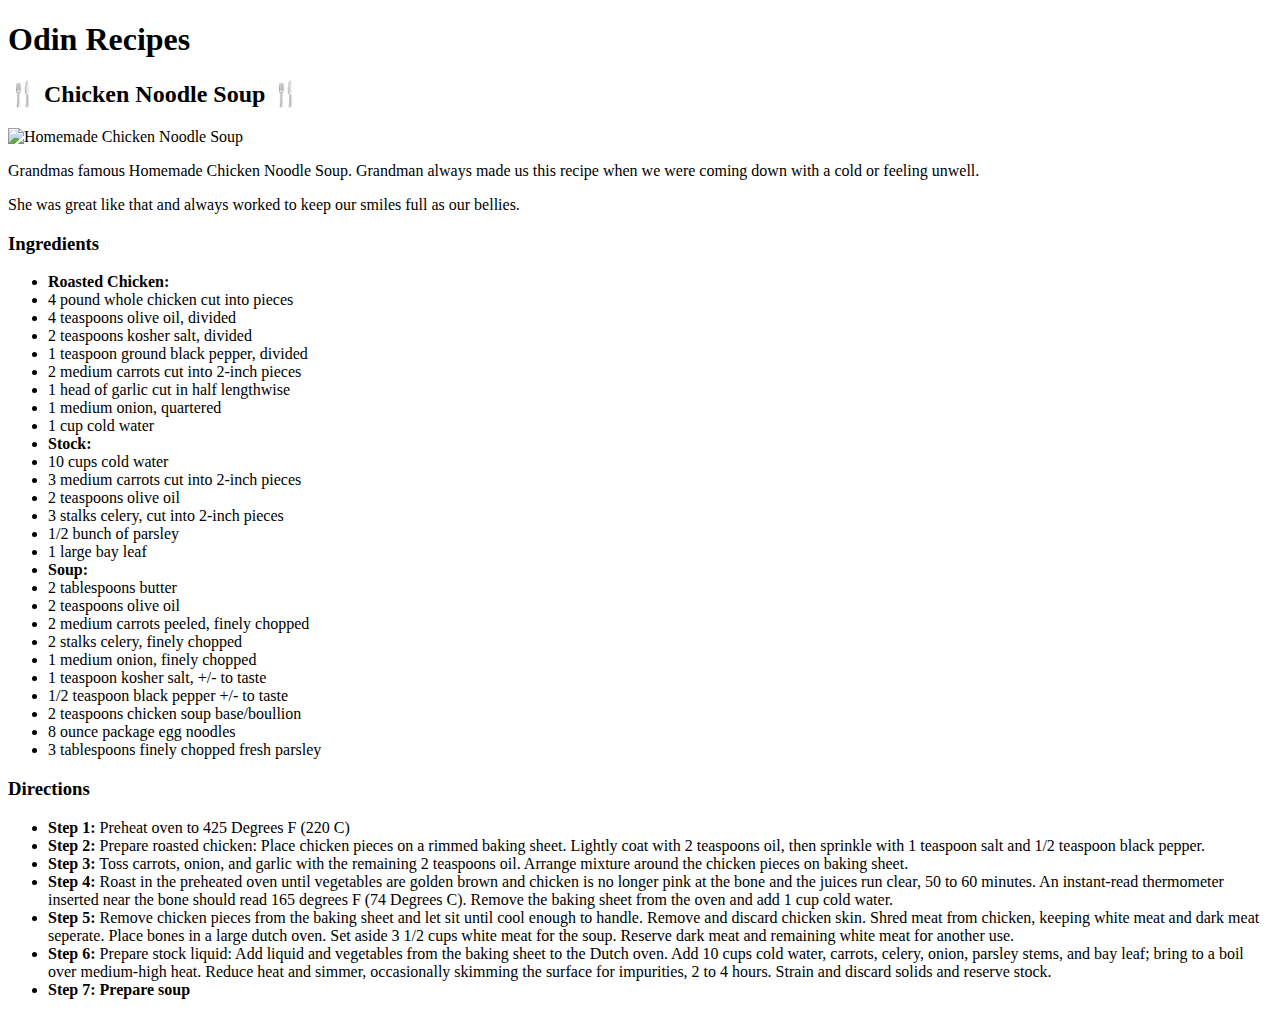
==== recipes/chickensoup.html @ f67a76ae "Added new recipe/page chickensoup.html and updated index.html" ====
<!DOCTYPE html>
<html lang="en">
<head>
  <meta charset="UTF-8">
  <meta http-equiv="X-UA-Compatible" content="IE=edge">
  <meta name="viewport" content="width=device-width, initial-scale=1.0">
  <title>Lasagna</title>
</head>
<body>
  <h1>Odin Recipes</h1>

  <section>

    <h2>🍴 Chicken Noodle Soup 🍴</h2>
    <img src="https://www.allrecipes.com/thmb/oeHyWbfL6Q9-yE76SZCrWJIHis4=/750x0/filters:no_upscale():max_bytes(150000):strip_icc()/26460-quick-and-easy-chicken-noodle-soup-allrecipes-1x1-1-b88125437574471db3e114c40bc6928e.jpg" alt="Homemade Chicken Noodle Soup" class="responsive">
    
    <p> Grandmas famous Homemade Chicken Noodle Soup. Grandman always made us this recipe when we were coming down with a cold or feeling unwell. </p>
    <p> She was great like that and always worked to keep our smiles full as our bellies.</p>
  
    <h3>Ingredients</h3>
    <ul>
      <li><strong>Roasted Chicken:</strong></li>
      <li>4 pound whole chicken cut into pieces</li>
      <li>4 teaspoons olive oil, divided</li>
      <li>2 teaspoons kosher salt, divided</li>
      <li>1 teaspoon ground black pepper, divided</li>
      <li>2 medium carrots cut into 2-inch pieces</li>
      <li>1 head of garlic cut in half lengthwise</li>
      <li>1 medium onion, quartered</li>
      <li>1 cup cold water</li>
      <li><strong>Stock:</strong></li>
      <li>10 cups cold water</li>
      <li>3 medium carrots cut into 2-inch pieces</li>
      <li>2 teaspoons olive oil</li>
      <li>3 stalks celery, cut into 2-inch pieces</li>
      <li>1/2 bunch of parsley</li>
      <li>1 large bay leaf</li>
      <li><strong>Soup:</strong></li>
      <li>2 tablespoons butter</li>
      <li>2 teaspoons olive oil</li>
      <li>2 medium carrots peeled, finely chopped</li>
      <li>2 stalks celery, finely chopped</li>
      <li>1 medium onion, finely chopped</li>
      <li>1 teaspoon kosher salt, +/- to taste</li>
      <li>1/2 teaspoon black pepper +/- to taste</li>
      <li>2 teaspoons chicken soup base/boullion</li>
      <li>8 ounce package egg noodles</li>
      <li>3 tablespoons finely chopped fresh parsley</li>
    </ul>
    <h3>Directions</h3>
    <ul>
      <li><strong>Step 1:</strong> Preheat oven to 425 Degrees F (220 C)</li>
      <li><strong>Step 2:</strong> Prepare roasted chicken: Place chicken pieces on a rimmed baking sheet. Lightly coat with 2 teaspoons oil, then sprinkle with 1 teaspoon salt and 1/2 teaspoon black pepper.</li>
      <li><strong>Step 3:</strong> Toss carrots, onion, and garlic with the remaining 2 teaspoons oil. Arrange mixture around the chicken pieces on baking sheet.</li>
      <li><strong>Step 4:</strong> Roast in the preheated oven until vegetables are golden brown and chicken is no longer pink at the bone and the juices run clear, 50 to 60 minutes. An instant-read thermometer inserted near the bone should read 165 degrees F (74 Degrees C). Remove the baking sheet from the oven and add 1 cup cold water.</li>
      <li><strong>Step 5:</strong> Remove chicken pieces from the baking sheet and let sit until cool enough to handle. Remove and discard chicken skin. Shred meat from chicken, keeping white meat and dark meat seperate. Place bones in a large dutch oven. Set aside 3 1/2 cups white meat for the soup. Reserve dark meat and remaining white meat for another use.</li>
      <li><strong>Step 6:</strong> Prepare stock liquid: Add liquid and vegetables from the baking sheet to the Dutch oven. Add 10 cups cold water, carrots, celery, onion, parsley stems, and bay leaf; bring to a boil over medium-high heat. Reduce heat and simmer, occasionally skimming the surface for impurities, 2 to 4 hours. Strain and discard solids and reserve stock.</li>
      <li><strong>Step 7: Prepare soup</strong></li>
  </section>

</body>
</html>
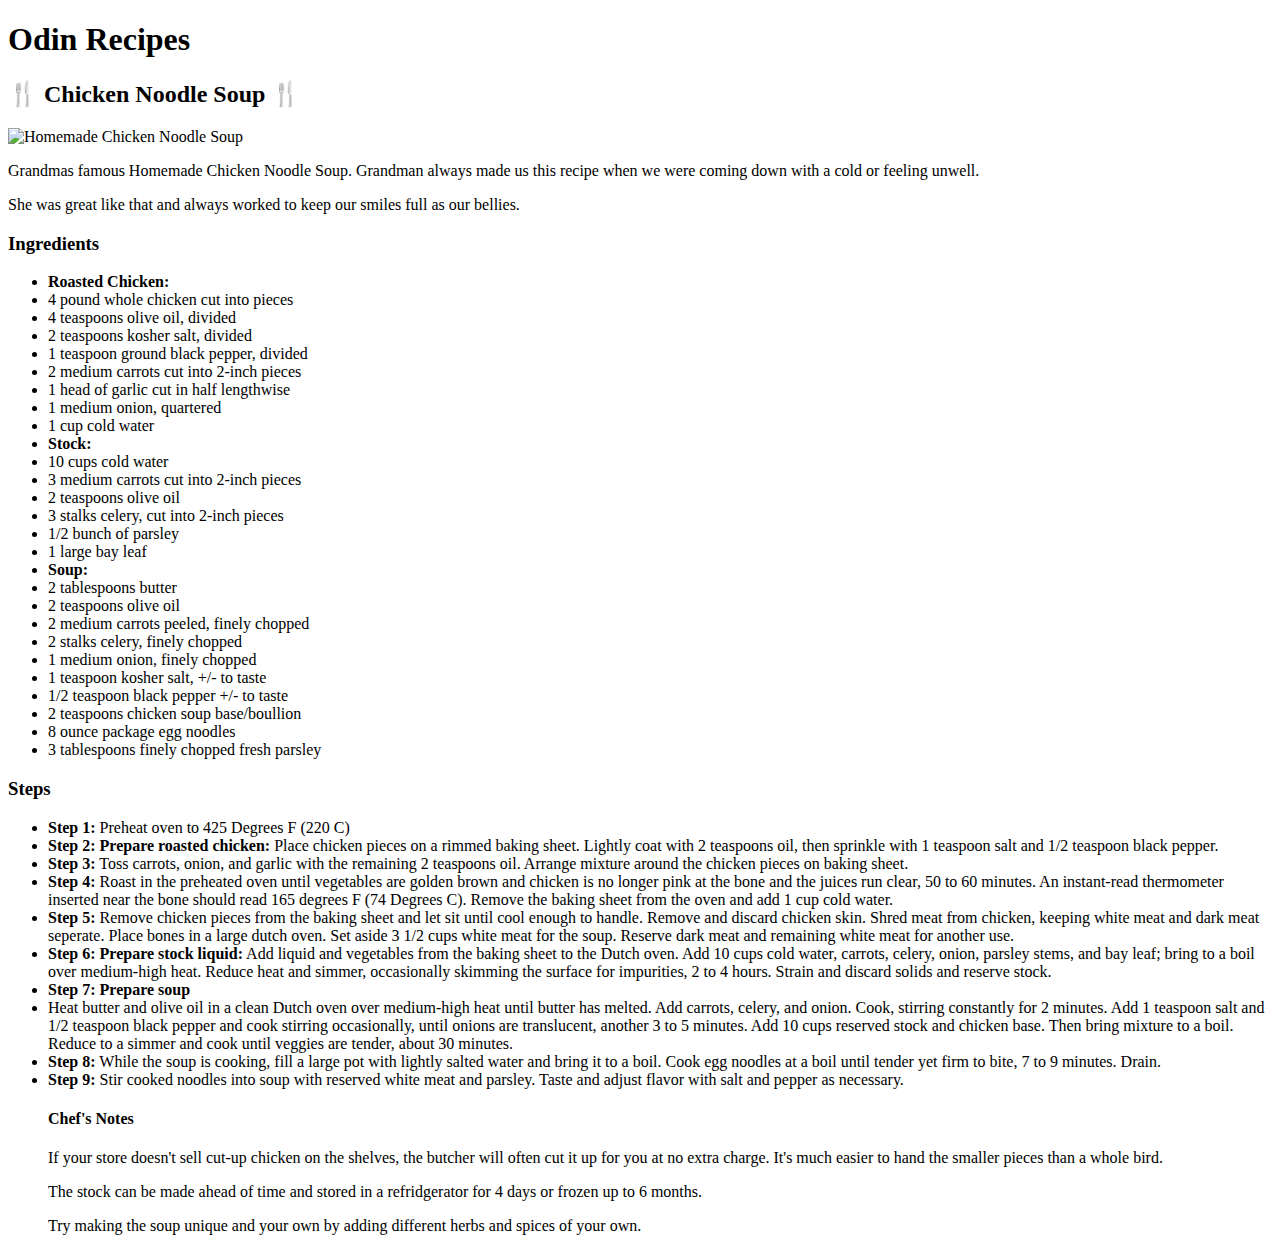
==== commit 58d8fc46: "updated all recipe .html files and index.html basic site is ready" ====
--- a/recipes/chickensoup.html
+++ b/recipes/chickensoup.html
@@ -47,15 +47,22 @@
       <li>8 ounce package egg noodles</li>
       <li>3 tablespoons finely chopped fresh parsley</li>
     </ul>
-    <h3>Directions</h3>
+    <h3>Steps</h3>
     <ul>
       <li><strong>Step 1:</strong> Preheat oven to 425 Degrees F (220 C)</li>
-      <li><strong>Step 2:</strong> Prepare roasted chicken: Place chicken pieces on a rimmed baking sheet. Lightly coat with 2 teaspoons oil, then sprinkle with 1 teaspoon salt and 1/2 teaspoon black pepper.</li>
+      <li><strong>Step 2: Prepare roasted chicken:</strong> Place chicken pieces on a rimmed baking sheet. Lightly coat with 2 teaspoons oil, then sprinkle with 1 teaspoon salt and 1/2 teaspoon black pepper.</li>
       <li><strong>Step 3:</strong> Toss carrots, onion, and garlic with the remaining 2 teaspoons oil. Arrange mixture around the chicken pieces on baking sheet.</li>
       <li><strong>Step 4:</strong> Roast in the preheated oven until vegetables are golden brown and chicken is no longer pink at the bone and the juices run clear, 50 to 60 minutes. An instant-read thermometer inserted near the bone should read 165 degrees F (74 Degrees C). Remove the baking sheet from the oven and add 1 cup cold water.</li>
       <li><strong>Step 5:</strong> Remove chicken pieces from the baking sheet and let sit until cool enough to handle. Remove and discard chicken skin. Shred meat from chicken, keeping white meat and dark meat seperate. Place bones in a large dutch oven. Set aside 3 1/2 cups white meat for the soup. Reserve dark meat and remaining white meat for another use.</li>
-      <li><strong>Step 6:</strong> Prepare stock liquid: Add liquid and vegetables from the baking sheet to the Dutch oven. Add 10 cups cold water, carrots, celery, onion, parsley stems, and bay leaf; bring to a boil over medium-high heat. Reduce heat and simmer, occasionally skimming the surface for impurities, 2 to 4 hours. Strain and discard solids and reserve stock.</li>
+      <li><strong>Step 6: Prepare stock liquid:</strong> Add liquid and vegetables from the baking sheet to the Dutch oven. Add 10 cups cold water, carrots, celery, onion, parsley stems, and bay leaf; bring to a boil over medium-high heat. Reduce heat and simmer, occasionally skimming the surface for impurities, 2 to 4 hours. Strain and discard solids and reserve stock.</li>
       <li><strong>Step 7: Prepare soup</strong></li>
+      <li> Heat butter and olive oil in a clean Dutch oven over medium-high heat until butter has melted. Add carrots, celery, and onion. Cook, stirring constantly for 2 minutes. Add 1 teaspoon salt and 1/2 teaspoon black pepper and cook stirring occasionally, until onions are translucent, another 3 to 5 minutes. Add 10 cups reserved stock and chicken base. Then bring mixture to a boil. Reduce to a simmer and cook until veggies are tender, about 30 minutes.</li>
+      <li><strong>Step 8:</strong> While the soup is cooking, fill a large pot with lightly salted water and bring it to a boil. Cook egg noodles at a boil until tender yet firm to bite, 7 to 9 minutes. Drain.</li>
+      <li><strong>Step 9:</strong> Stir cooked noodles into soup with reserved white meat and parsley. Taste and adjust flavor with salt and pepper as necessary.</li>
+      <h4>Chef's Notes</h4>
+      <p>If your store doesn't sell cut-up chicken on the shelves, the butcher will often cut it up for you at no extra charge. It's much easier to hand the smaller pieces than a whole bird.</p>
+      <p>The stock can be made ahead of time and stored in a refridgerator for 4 days or frozen up to 6 months. </p>
+      <p>Try making the soup unique and your own by adding different herbs and spices of your own.</p>
   </section>
 
 </body>
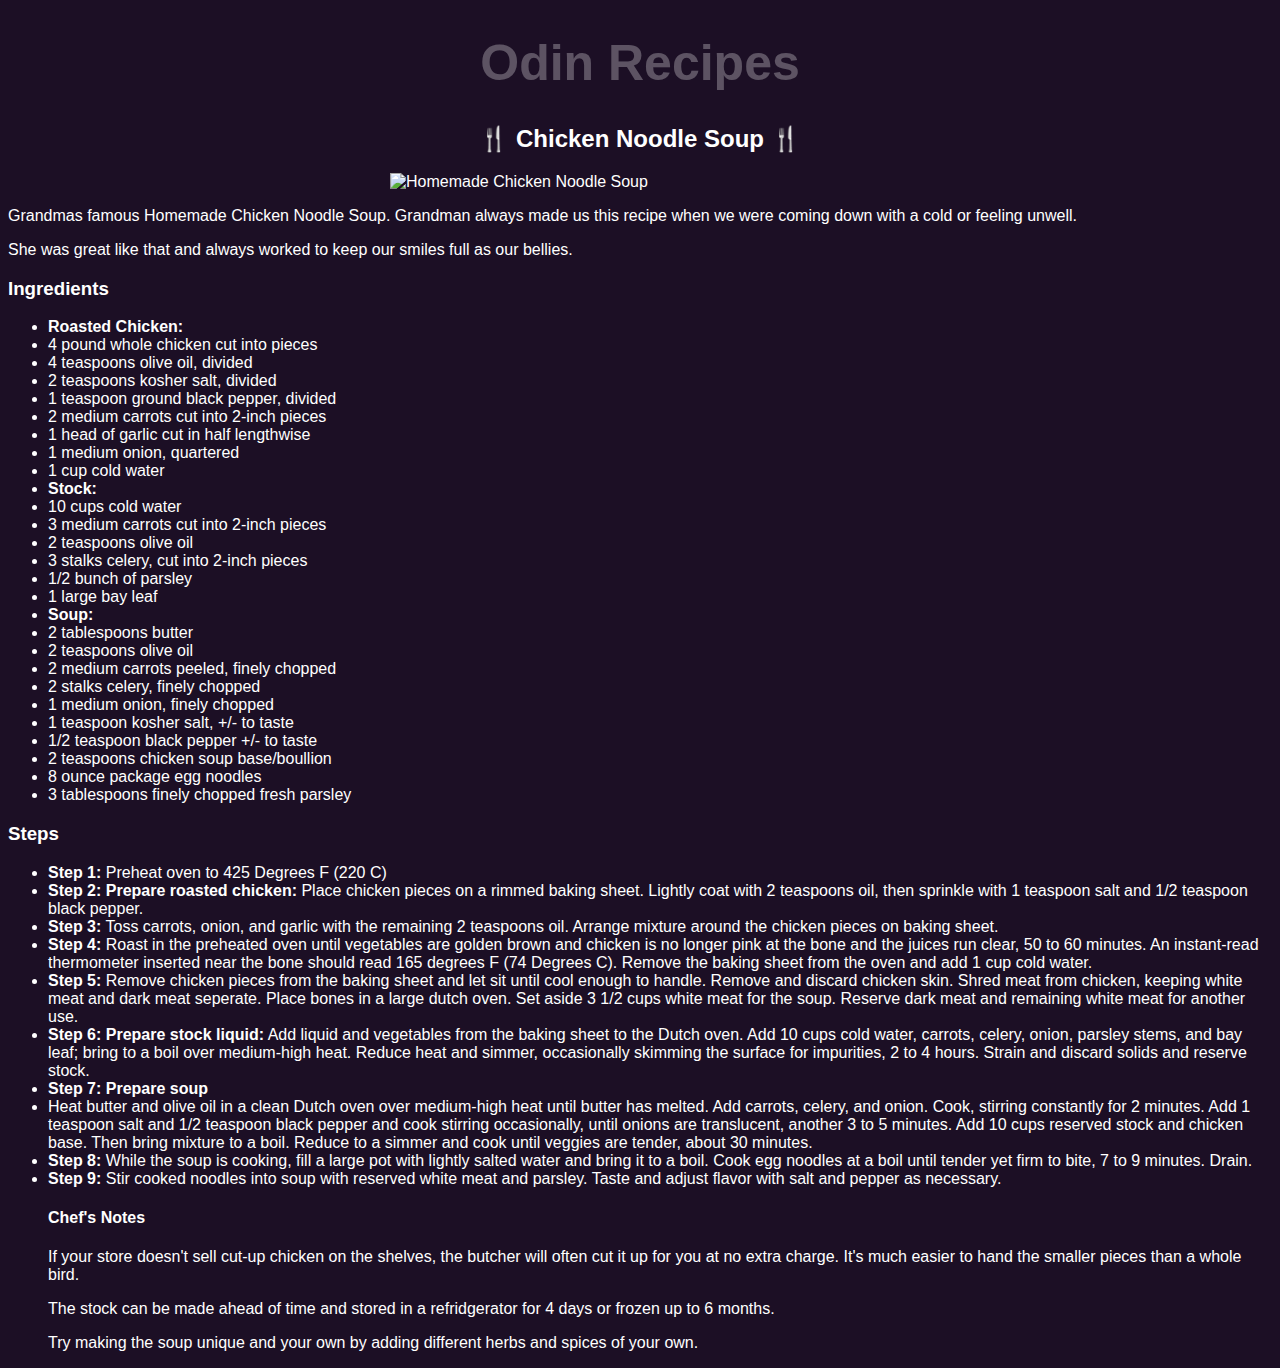
==== commit 852ceb29: "Added style.css and edited styling for index.html and recipes." ====
--- a/recipes/chickensoup.html
+++ b/recipes/chickensoup.html
@@ -4,10 +4,11 @@
   <meta charset="UTF-8">
   <meta http-equiv="X-UA-Compatible" content="IE=edge">
   <meta name="viewport" content="width=device-width, initial-scale=1.0">
-  <title>Lasagna</title>
+  <title>Chicken Noodle</title>
+  <link rel="stylesheet" type="text/css" href="css/style.css">
 </head>
 <body>
-  <h1>Odin Recipes</h1>
+  <h1 id="title" class="heading">Odin Recipes</h1>
 
   <section>
 
--- a/recipes/css/style.css
+++ b/recipes/css/style.css
@@ -0,0 +1,44 @@
+* {
+  font-family: sans-serif;
+  color: white;
+}
+
+body {
+  background-color: rgb(28, 15, 37);
+}
+
+h1, h2, #recipe-list {
+  text-align: center;
+}
+
+h1 {
+  color: rgba(255, 255, 255, 0.287);
+}
+
+#title{
+  font-size: 50px;
+}
+
+img {
+  margin: auto;
+  width: 500px;
+  height: auto;
+  display: block;
+}
+
+.image.recipe {
+  height: auto;
+  width: 700px;
+  margin: auto;
+  display: block;
+}
+
+a link {
+  text-decoration: none;
+  color: white;
+}
+#recipe-list {
+  list-style: inside;
+  width: 400px;
+  margin: auto;
+}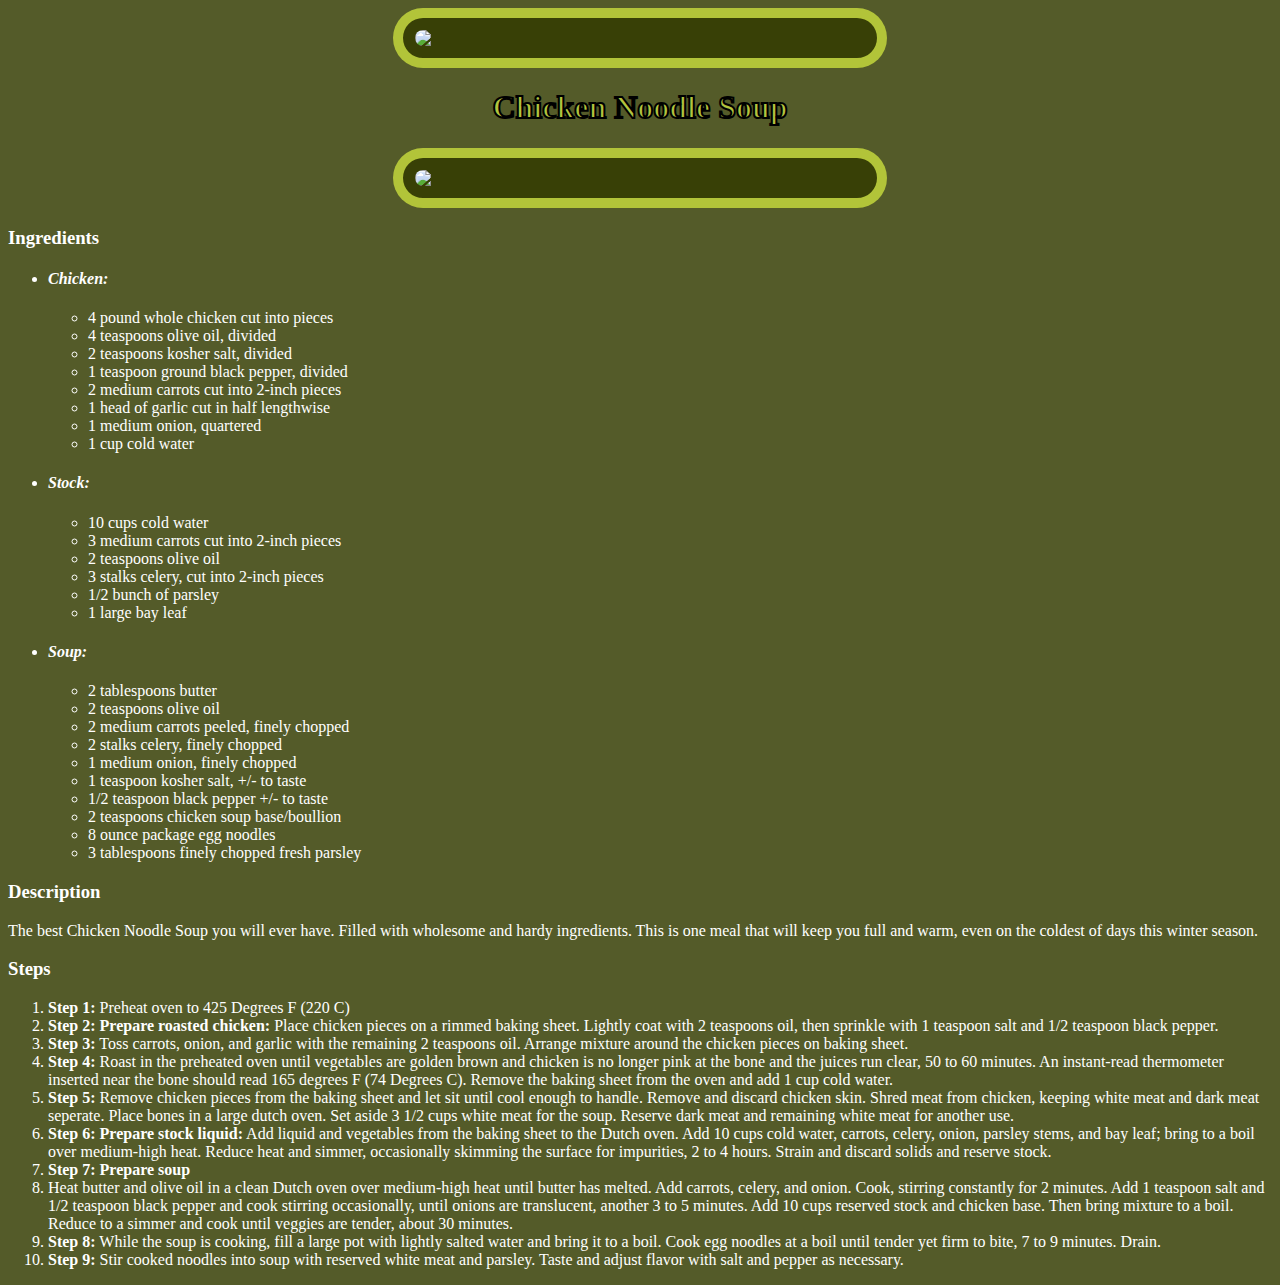
==== commit 2f022ee2: "Style fixed, hopefully. (ingredients and directions text not centering)" ====
--- a/recipes/chickensoup.html
+++ b/recipes/chickensoup.html
@@ -1,70 +1,88 @@
 <!DOCTYPE html>
 <html lang="en">
+
 <head>
   <meta charset="UTF-8">
   <meta http-equiv="X-UA-Compatible" content="IE=edge">
   <meta name="viewport" content="width=device-width, initial-scale=1.0">
+
   <title>Chicken Noodle</title>
+
   <link rel="stylesheet" type="text/css" href="css/style.css">
 </head>
+
 <body>
-  <h1 id="title" class="heading">Odin Recipes</h1>
+  <div>
+    <a href="../index.html"><img id="logo" class="center" src="https://scontent-den4-1.xx.fbcdn.net/v/t39.30808-6/306949727_463533279151152_703207671822237218_n.jpg?_nc_cat=109&ccb=1-7&_nc_sid=09cbfe&_nc_ohc=Gwp0IZcMZNAAX-LeriV&_nc_ht=scontent-den4-1.xx&oh=00_AfDwkJ4LvsBHVl0_VUprC0ZeRzvdW3_myI6zG2Glo0-CKA&oe=637D6DC1"></a>
+  </div>
 
-  <section>
+  <h1 class="recipe-title">Chicken Noodle Soup</h1>
+  <div class="content">
+    <div class="left">
+      <img class="img" src="https://img.taste.com.au/vWt1A83D/w720-h480-cfill-q80/taste/2016/11/chicken-noodle-soup-97708-1.jpeg">
+      <div class="ingredients-container">
+        <h3>Ingredients</h3>
+        <ul>
+          <em><li><h4>Chicken:</h4></li></em>
+          <ul>
+            <li>4 pound whole chicken cut into pieces</li>
+            <li>4 teaspoons olive oil, divided</li>
+            <li>2 teaspoons kosher salt, divided</li>
+            <li>1 teaspoon ground black pepper, divided</li>
+            <li>2 medium carrots cut into 2-inch pieces</li>
+            <li>1 head of garlic cut in half lengthwise</li>
+            <li>1 medium onion, quartered</li>
+            <li>1 cup cold water</li>
+          </ul>
 
-    <h2>🍴 Chicken Noodle Soup 🍴</h2>
-    <img src="https://www.allrecipes.com/thmb/oeHyWbfL6Q9-yE76SZCrWJIHis4=/750x0/filters:no_upscale():max_bytes(150000):strip_icc()/26460-quick-and-easy-chicken-noodle-soup-allrecipes-1x1-1-b88125437574471db3e114c40bc6928e.jpg" alt="Homemade Chicken Noodle Soup" class="responsive">
-    
-    <p> Grandmas famous Homemade Chicken Noodle Soup. Grandman always made us this recipe when we were coming down with a cold or feeling unwell. </p>
-    <p> She was great like that and always worked to keep our smiles full as our bellies.</p>
-  
-    <h3>Ingredients</h3>
-    <ul>
-      <li><strong>Roasted Chicken:</strong></li>
-      <li>4 pound whole chicken cut into pieces</li>
-      <li>4 teaspoons olive oil, divided</li>
-      <li>2 teaspoons kosher salt, divided</li>
-      <li>1 teaspoon ground black pepper, divided</li>
-      <li>2 medium carrots cut into 2-inch pieces</li>
-      <li>1 head of garlic cut in half lengthwise</li>
-      <li>1 medium onion, quartered</li>
-      <li>1 cup cold water</li>
-      <li><strong>Stock:</strong></li>
-      <li>10 cups cold water</li>
-      <li>3 medium carrots cut into 2-inch pieces</li>
-      <li>2 teaspoons olive oil</li>
-      <li>3 stalks celery, cut into 2-inch pieces</li>
-      <li>1/2 bunch of parsley</li>
-      <li>1 large bay leaf</li>
-      <li><strong>Soup:</strong></li>
-      <li>2 tablespoons butter</li>
-      <li>2 teaspoons olive oil</li>
-      <li>2 medium carrots peeled, finely chopped</li>
-      <li>2 stalks celery, finely chopped</li>
-      <li>1 medium onion, finely chopped</li>
-      <li>1 teaspoon kosher salt, +/- to taste</li>
-      <li>1/2 teaspoon black pepper +/- to taste</li>
-      <li>2 teaspoons chicken soup base/boullion</li>
-      <li>8 ounce package egg noodles</li>
-      <li>3 tablespoons finely chopped fresh parsley</li>
-    </ul>
-    <h3>Steps</h3>
-    <ul>
-      <li><strong>Step 1:</strong> Preheat oven to 425 Degrees F (220 C)</li>
-      <li><strong>Step 2: Prepare roasted chicken:</strong> Place chicken pieces on a rimmed baking sheet. Lightly coat with 2 teaspoons oil, then sprinkle with 1 teaspoon salt and 1/2 teaspoon black pepper.</li>
-      <li><strong>Step 3:</strong> Toss carrots, onion, and garlic with the remaining 2 teaspoons oil. Arrange mixture around the chicken pieces on baking sheet.</li>
-      <li><strong>Step 4:</strong> Roast in the preheated oven until vegetables are golden brown and chicken is no longer pink at the bone and the juices run clear, 50 to 60 minutes. An instant-read thermometer inserted near the bone should read 165 degrees F (74 Degrees C). Remove the baking sheet from the oven and add 1 cup cold water.</li>
-      <li><strong>Step 5:</strong> Remove chicken pieces from the baking sheet and let sit until cool enough to handle. Remove and discard chicken skin. Shred meat from chicken, keeping white meat and dark meat seperate. Place bones in a large dutch oven. Set aside 3 1/2 cups white meat for the soup. Reserve dark meat and remaining white meat for another use.</li>
-      <li><strong>Step 6: Prepare stock liquid:</strong> Add liquid and vegetables from the baking sheet to the Dutch oven. Add 10 cups cold water, carrots, celery, onion, parsley stems, and bay leaf; bring to a boil over medium-high heat. Reduce heat and simmer, occasionally skimming the surface for impurities, 2 to 4 hours. Strain and discard solids and reserve stock.</li>
-      <li><strong>Step 7: Prepare soup</strong></li>
-      <li> Heat butter and olive oil in a clean Dutch oven over medium-high heat until butter has melted. Add carrots, celery, and onion. Cook, stirring constantly for 2 minutes. Add 1 teaspoon salt and 1/2 teaspoon black pepper and cook stirring occasionally, until onions are translucent, another 3 to 5 minutes. Add 10 cups reserved stock and chicken base. Then bring mixture to a boil. Reduce to a simmer and cook until veggies are tender, about 30 minutes.</li>
-      <li><strong>Step 8:</strong> While the soup is cooking, fill a large pot with lightly salted water and bring it to a boil. Cook egg noodles at a boil until tender yet firm to bite, 7 to 9 minutes. Drain.</li>
-      <li><strong>Step 9:</strong> Stir cooked noodles into soup with reserved white meat and parsley. Taste and adjust flavor with salt and pepper as necessary.</li>
-      <h4>Chef's Notes</h4>
-      <p>If your store doesn't sell cut-up chicken on the shelves, the butcher will often cut it up for you at no extra charge. It's much easier to hand the smaller pieces than a whole bird.</p>
-      <p>The stock can be made ahead of time and stored in a refridgerator for 4 days or frozen up to 6 months. </p>
-      <p>Try making the soup unique and your own by adding different herbs and spices of your own.</p>
-  </section>
+          <em><li><h4>Stock:</h4></li></em>
+          <ul>
+            <li>10 cups cold water</li>
+            <li>3 medium carrots cut into 2-inch pieces</li>
+            <li>2 teaspoons olive oil</li>
+            <li>3 stalks celery, cut into 2-inch pieces</li>
+            <li>1/2 bunch of parsley</li>
+            <li>1 large bay leaf</li>
+          </ul>
+
+          <em><li><h4>Soup:</h4></li></em>
+          <ul>
+            <li>2 tablespoons butter</li>
+            <li>2 teaspoons olive oil</li>
+            <li>2 medium carrots peeled, finely chopped</li>
+            <li>2 stalks celery, finely chopped</li>
+            <li>1 medium onion, finely chopped</li>
+            <li>1 teaspoon kosher salt, +/- to taste</li>
+            <li>1/2 teaspoon black pepper +/- to taste</li>
+            <li>2 teaspoons chicken soup base/boullion</li>
+            <li>8 ounce package egg noodles</li>
+            <li>3 tablespoons finely chopped fresh parsley</li>
+          </ul>
+        </ul>
+      </div>
+    </div>
+    <div class="right">
+      <div class="right-top">
+        <h3 class="heading3">Description</h3>
+        <p>The best Chicken Noodle Soup you will ever have. Filled with wholesome and hardy ingredients. This is one meal that will keep you full and warm, even on the coldest of days this winter season.</p>
+      </div>
+        <div class="steps-container">
+          <h3 class="heading3">Steps</h3>
+          <ol>
+            <li><strong>Step 1:</strong> Preheat oven to 425 Degrees F (220 C)</li>
+            <li><strong>Step 2: Prepare roasted chicken:</strong> Place chicken pieces on a rimmed baking sheet. Lightly coat with 2 teaspoons oil, then sprinkle with 1 teaspoon salt and 1/2 teaspoon black pepper.</li>
+            <li><strong>Step 3:</strong> Toss carrots, onion, and garlic with the remaining 2 teaspoons oil. Arrange mixture around the chicken pieces on baking sheet.</li>
+            <li><strong>Step 4:</strong> Roast in the preheated oven until vegetables are golden brown and chicken is no longer pink at the bone and the juices run clear, 50 to 60 minutes. An instant-read thermometer inserted near the bone should read 165 degrees F (74 Degrees C). Remove the baking sheet from the oven and add 1 cup cold water.</li>
+            <li><strong>Step 5:</strong> Remove chicken pieces from the baking sheet and let sit until cool enough to handle. Remove and discard chicken skin. Shred meat from chicken, keeping white meat and dark meat seperate. Place bones in a large dutch oven. Set aside 3 1/2 cups white meat for the soup. Reserve dark meat and remaining white meat for another use.</li>
+            <li><strong>Step 6: Prepare stock liquid:</strong> Add liquid and vegetables from the baking sheet to the Dutch oven. Add 10 cups cold water, carrots, celery, onion, parsley stems, and bay leaf; bring to a boil over medium-high heat. Reduce heat and simmer, occasionally skimming the surface for impurities, 2 to 4 hours. Strain and discard solids and reserve stock.</li>
+            <li><strong>Step 7: Prepare soup</strong></li>
+            <li> Heat butter and olive oil in a clean Dutch oven over medium-high heat until butter has melted. Add carrots, celery, and onion. Cook, stirring constantly for 2 minutes. Add 1 teaspoon salt and 1/2 teaspoon black pepper and cook stirring occasionally, until onions are translucent, another 3 to 5 minutes. Add 10 cups reserved stock and chicken base. Then bring mixture to a boil. Reduce to a simmer and cook until veggies are tender, about 30 minutes.</li>
+            <li><strong>Step 8:</strong> While the soup is cooking, fill a large pot with lightly salted water and bring it to a boil. Cook egg noodles at a boil until tender yet firm to bite, 7 to 9 minutes. Drain.</li>
+            <li><strong>Step 9:</strong> Stir cooked noodles into soup with reserved white meat and parsley. Taste and adjust flavor with salt and pepper as necessary.</li>
+          </ol>
+        </div>
+    </div>
+  </div>
 
 </body>
 </html>--- a/recipes/css/style.css
+++ b/recipes/css/style.css
@@ -1,10 +1,10 @@
 * {
-  font-family: sans-serif;
+  font-family:  Georgia, Times, serif;
   color: white;
 }
 
 body {
-  background-color: rgb(28, 15, 37);
+  background-color: rgba(51, 59, 0, 0.839);
 }
 
 h1, h2, #recipe-list {
@@ -12,28 +12,42 @@
 }
 
 h1 {
-  color: rgba(255, 255, 255, 0.287);
+  color: rgba(201, 222, 67, 0.839);
+  -webkit-text-stroke: 2px black;
 }
 
 #title{
-  font-size: 50px;
+  font-size: 60px;
+
 }
 
 img {
   margin: auto;
-  width: 500px;
+  width: 450px;
   height: auto;
+  padding: 12px;
+  line-height: 0;
+  background-color:  rgba(51, 59, 0, 0.839);
+  border: 10px solid rgba(201, 222, 67, 0.839);
+  border-radius: 999em;
   display: block;
+  position: relative;
 }
 
 .image.recipe {
+  margin: auto;
+  width: 450px;
   height: auto;
-  width: 700px;
-  margin: auto;
+  padding: 7.5px;
+  line-height: 0;
+  background-color:  rgba(51, 59, 0, 0.839);
+  border: 10px solid rgba(201, 222, 67, 0.839);
+  border-radius: 999em;
   display: block;
+  position: relative;
 }
 
-a link {
+a.link {
   text-decoration: none;
   color: white;
 }
